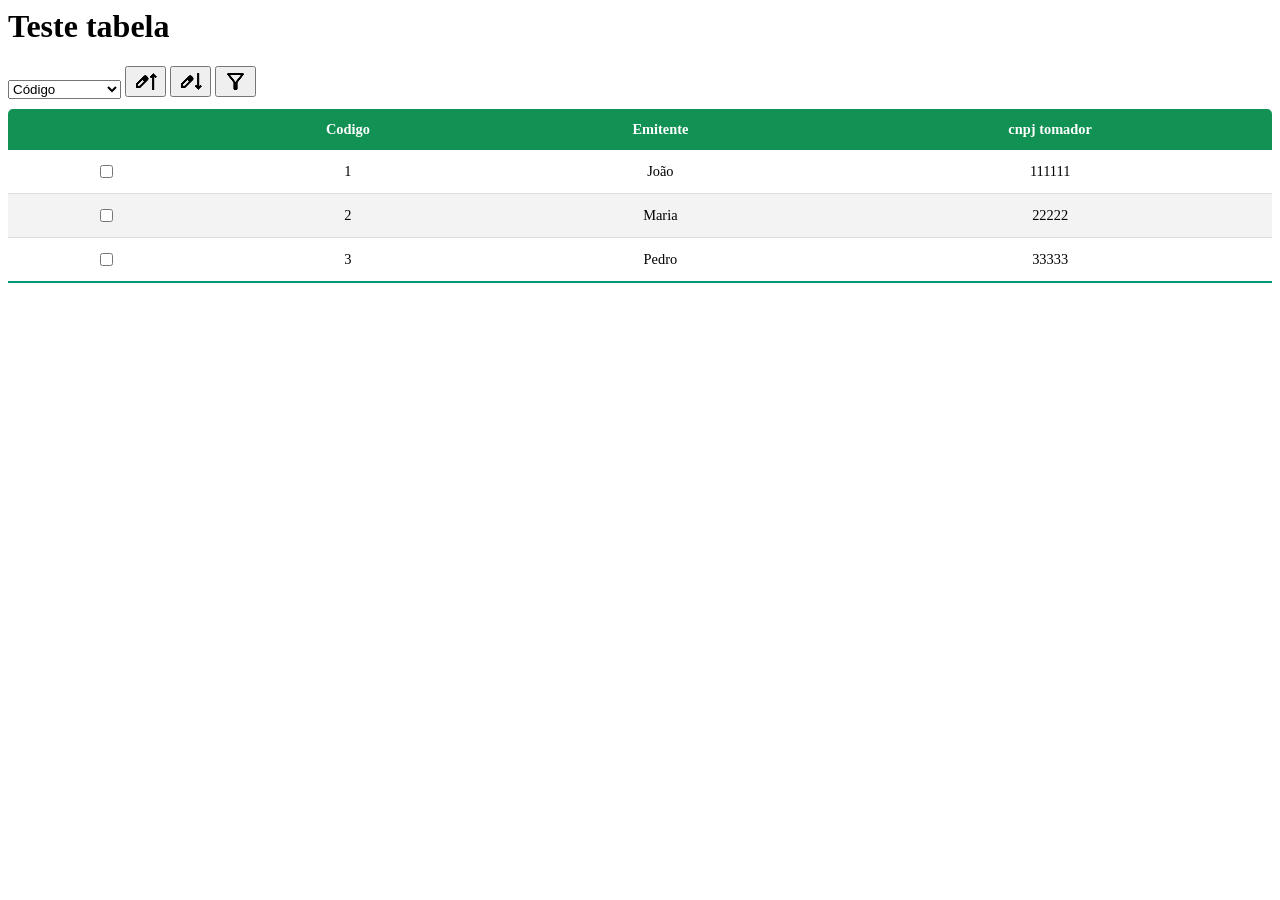
==== Teste/Testes/index.html @ 73f97bad "Add files via upload" ====
<html>
    <head>
        <title>Teste Tabela</title>
        <link rel="stylesheet" href="style.css">
    </head>
    <body>
        <h1>Teste tabela</h1>

        <div class="barra-tabela">
            <select id="coluna-select">
                <option value="codigo">Código</option>
                <option value="emitente">Emitente</option>
                <option value="cnpj">CNPJ Tomador</option>
            </select>
            <button id="ordem-crescente" title="Ordem Crescente">
                <img class="fa-solid fa-arrow-up" src="edit_arrow_up_25dp_000000_FILL0_wght400_GRAD0_opsz24.png">
            </button>
            <button id="ordem-decrescente" title="Ordem Decrescente">
                <img class="fa-solid fa-arrow-down"  src="edit_arrow_down_25dp_000000_FILL0_wght400_GRAD0_opsz24.png">
            </button>
            <button id="filtro" title="Filtrar">
                <img class="fa-solid fa-filter" src="filter_alt_25dp_000000_FILL0_wght400_GRAD0_opsz24.png">
            </button>
        </div>
        <table class="table-meus-pareceres" id="tabela-meus-pareceres">
            <thead>
                <tr>
                    <th></th>
                    <th>Codigo</th>
                    <th>Emitente</th>
                    <th>cnpj tomador</th>
                </tr>
            </thead>
            <tbody>

            </tbody>
        </table>

        <script src="script.js"></script>
    </body>
</html>
---- Teste/Testes/style.css ----
/* Estilo base (mobile first) */
.table-meus-pareceres {
    width: 100%;
    border-collapse: collapse;
    font-size: 1em;
    min-width: unset;
    border-radius: 5px 5px 0 0;
    overflow: hidden;
    margin: 10px 0;
}

.table-meus-pareceres thead tr {
    background-color: #129155;
    color: #ffffff;
    text-align: center;
    font-weight: bold;
    display: none; /* Esconde o cabeçalho em telas pequenas */
}

.table-meus-pareceres th,
.table-meus-pareceres td {
    padding: 10px 8px;
    text-align: left;
    display: block;
    width: 100%;
    box-sizing: border-box;
}

.table-meus-pareceres tbody tr {
    border-bottom: 1px solid #dddddd;
    display: block;
    margin-bottom: 15px;
    background: #fff;
}

.table-meus-pareceres tbody tr:nth-of-type(even) {
    background-color: #f3f3f3;
}

.table-meus-pareceres tbody tr:last-of-type {
    border-bottom: 2px solid #009879;
}

.table-meus-pareceres tbody tr.active-row {
    font-weight: bold;
    color: #009879;
}

/* Adiciona labels nos dados usando data-label */
.table-meus-pareceres td:before {
    content: attr(data-label);
    font-weight: bold;
    display: inline-block;
    width: 120px;
    color: #129155;
}

/* Estilo para telas maiores */
@media (min-width: 400px) {
    .table-meus-pareceres {
        font-size: 0.9em;
        min-width: 400px;
    }
    .table-meus-pareceres thead tr {
        display: table-row;
    }
    .table-meus-pareceres th,
    .table-meus-pareceres td {
        display: table-cell;
        width: auto;
        padding: 12px 15px;
        text-align: center;
    }
    .table-meus-pareceres td:before {
        display: none;
    }
    .table-meus-pareceres tbody tr {
        display: table-row;
        margin-bottom: 0;
        background: none;
    }
}
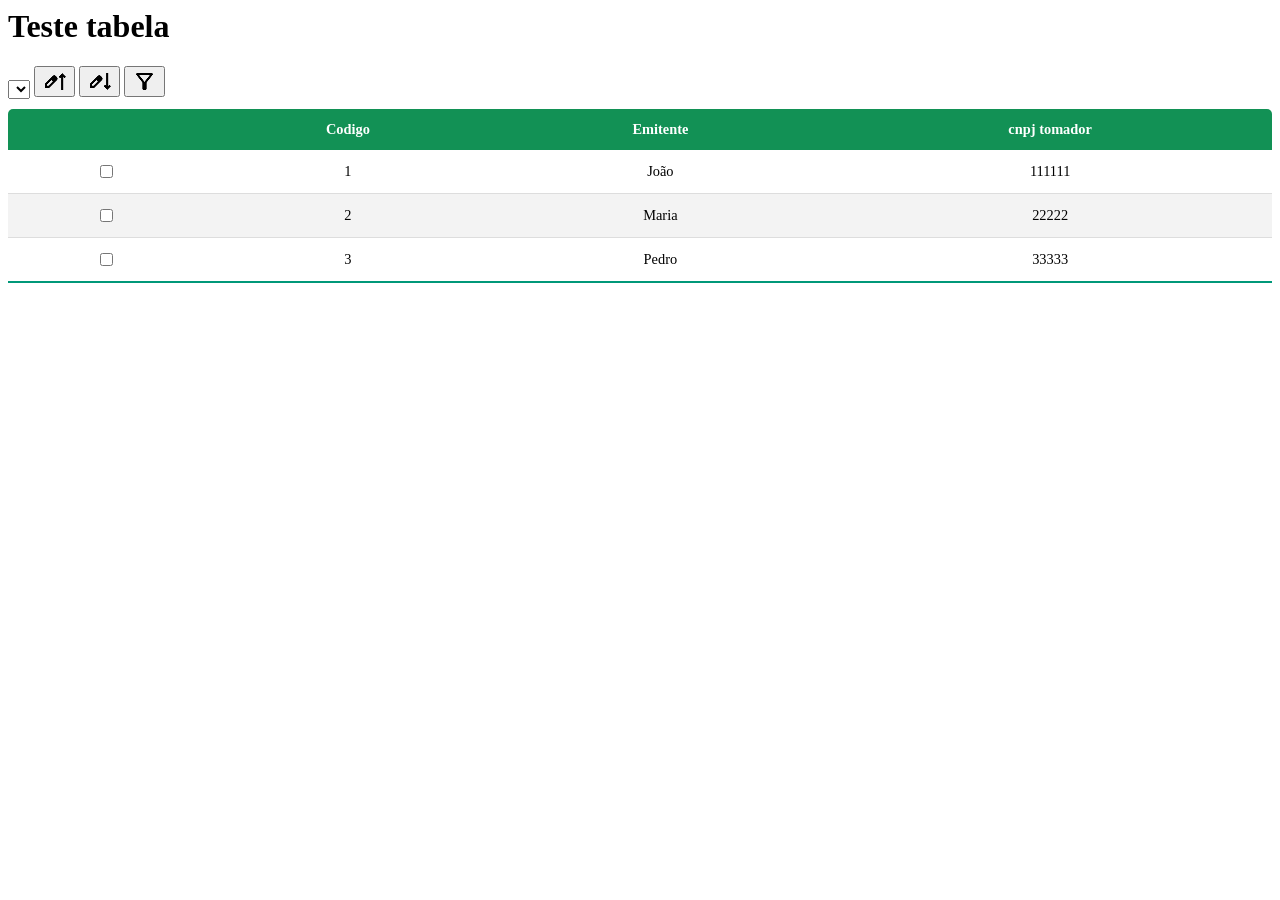
==== commit 8cdadbd9: "Add files via upload" ====
--- a/Teste/Testes/index.html
+++ b/Teste/Testes/index.html
@@ -8,9 +8,7 @@
 
         <div class="barra-tabela">
             <select id="coluna-select">
-                <option value="codigo">Código</option>
-                <option value="emitente">Emitente</option>
-                <option value="cnpj">CNPJ Tomador</option>
+                <!-- Opções serão preenchidas via JS -->
             </select>
             <button id="ordem-crescente" title="Ordem Crescente">
                 <img class="fa-solid fa-arrow-up" src="edit_arrow_up_25dp_000000_FILL0_wght400_GRAD0_opsz24.png">
@@ -32,7 +30,7 @@
                 </tr>
             </thead>
             <tbody>
-
+                <!-- Linhas serão preenchidas via JS -->
             </tbody>
         </table>
 
